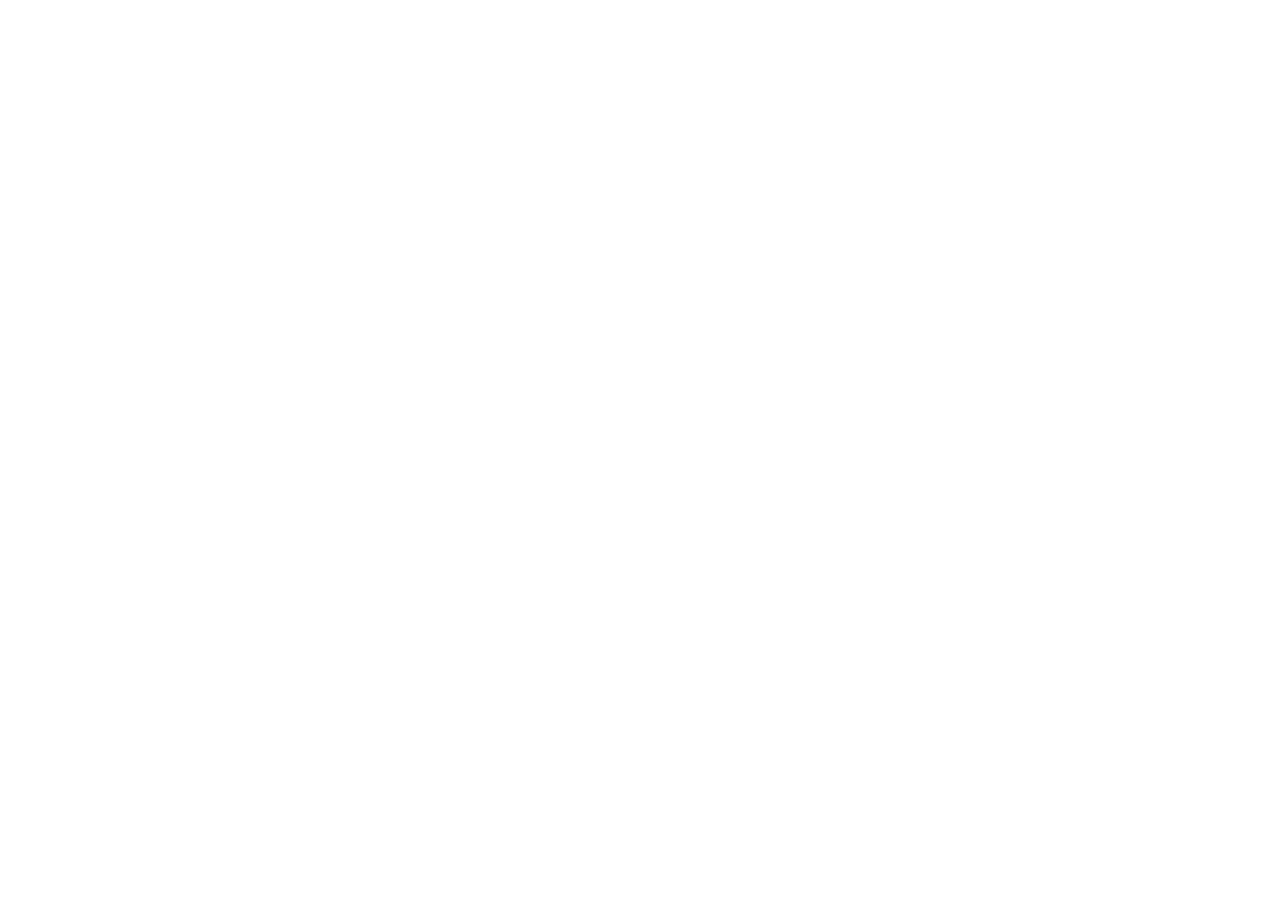
==== index.html @ 52bc3fa6 "Setting up game" ====
<!DOCTYPE html>
<html lang="en">
<head>
    <meta charset="UTF-8">
    <meta name="viewport" content="width=device-width, initial-scale=1.0">
    <meta http-equiv="X-UA-Compatible" content="ie=edge">
    <title>Homework</title>
    <script src="assets/javascript/game.js"></script>
</head>
<body>
    
</body>
</html>
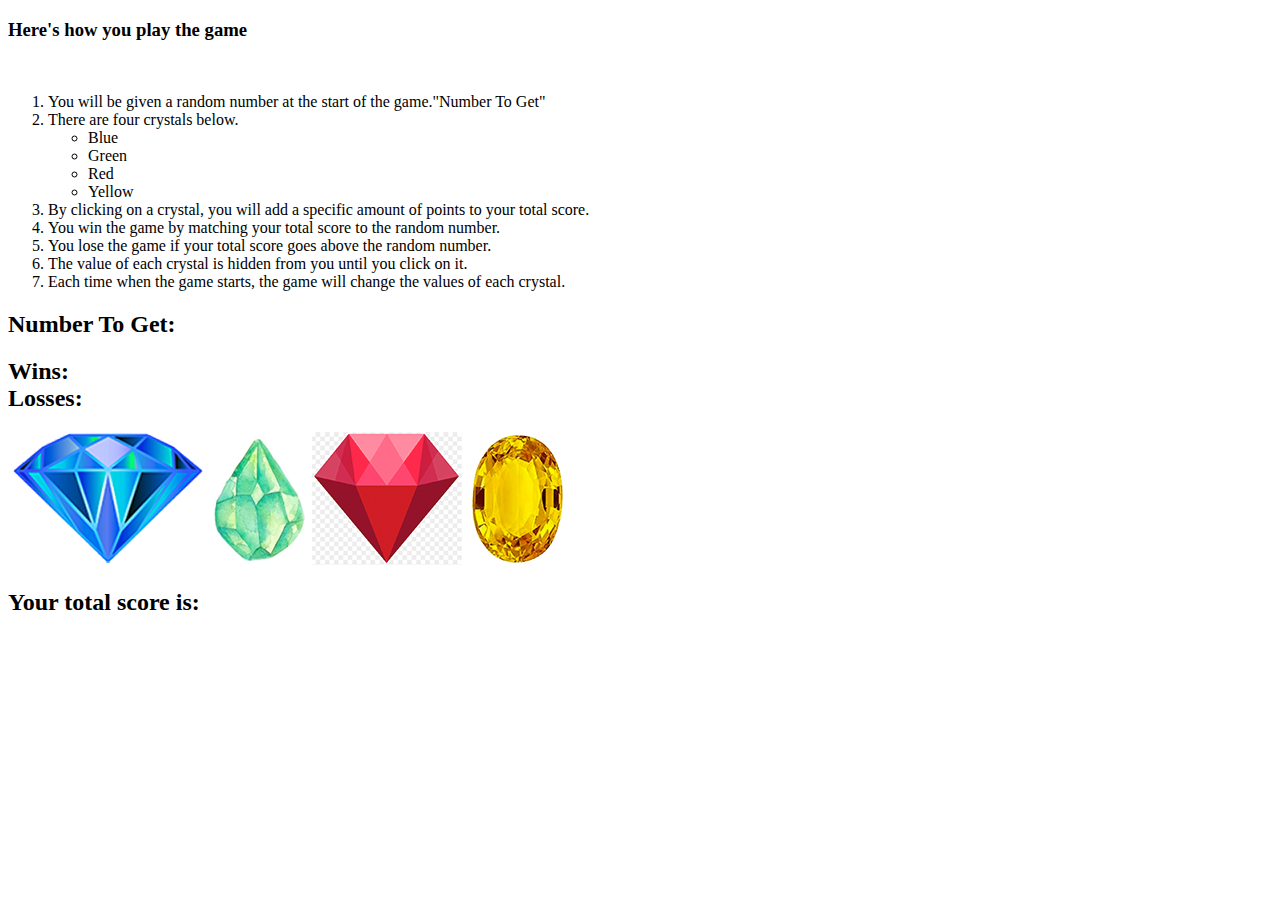
==== commit bba3ccf7: "added crystals and making progress" ====
--- a/index.html
+++ b/index.html
@@ -5,9 +5,55 @@
     <meta name="viewport" content="width=device-width, initial-scale=1.0">
     <meta http-equiv="X-UA-Compatible" content="ie=edge">
     <title>Homework</title>
-    <script src="assets/javascript/game.js"></script>
 </head>
 <body>
-    
+
+        <div class="instructions">
+                <h3>Here's how you play the game</h3>
+                </br>
+                <ol>
+                    <li>You will be given a random number at the start of the game.<span>"Number To Get"</span></li>
+                    <li>There are four crystals below.</li>
+                    <ul>
+                        <li id="blue">Blue</li>
+                        <li id="green">Green</li>
+                        <li id="red">Red</li>
+                        <li id="yellow">Yellow</li>
+                    </ul>
+                    <li>By clicking on a crystal, you will add a specific amount of points to your total score.</li>
+                    <li>You win the game by matching your total score to the random number.</li>
+                    <li>You lose the game if your total score goes above the random number.</li>
+                    <li>The value of each crystal is hidden from you until you click on it.</li>
+                    <li>Each time when the game starts, the game will change the values of each crystal.</li>
+                </ol>
+            </div>
+            <div class="numberToMatch">
+                <h2>Number To Get:
+                    <span id= "randomNumber"></span>
+                </h2>
+            </div>
+            <div class="winsAndLosses">
+                <h2>Wins:
+                    <span id= "numberWins"></span>
+                    </br>
+                    Losses: 
+                    <span id= "numberLosses"></span>
+                </h2>
+        </div>
+
+        <div class="gems">
+                <img src="assets/images/blueCrystal.png" class=gemImage id="one" alt="Blue Gem">
+                <img src="assets/images/greenCrystal.png" class=gemImage id="two" alt="Green Gem">
+                <img src="assets/images/redCrystal.png" class=gemImage id= "three" alt="Red Gem">
+                <img src="assets/images/yellowCrystal.png" class=gemImage id= "four" alt="Yellow Gem">
+            </div>
+            <div class="userTotal">
+                <h2>Your total score is:
+                    <span id="finalTotal"></span>
+                </h2>
+        </div>
+
+
+    <script src="assets/javascript/game.js"></script>
 </body>
 </html>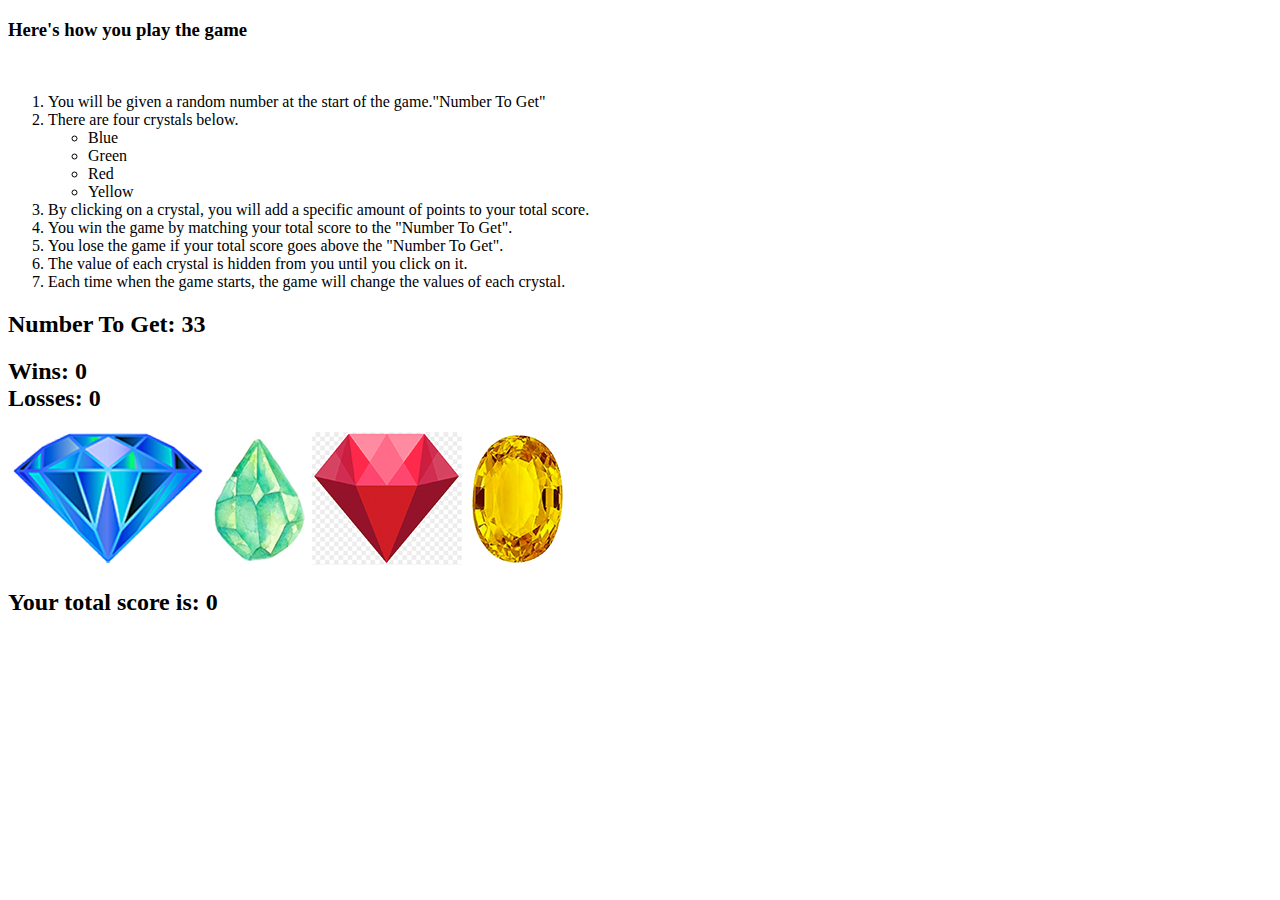
==== commit 2ee0d653: "updated game.js and index.html files" ====
--- a/index.html
+++ b/index.html
@@ -21,39 +21,41 @@
                         <li id="yellow">Yellow</li>
                     </ul>
                     <li>By clicking on a crystal, you will add a specific amount of points to your total score.</li>
-                    <li>You win the game by matching your total score to the random number.</li>
-                    <li>You lose the game if your total score goes above the random number.</li>
+                    <li>You win the game by matching your total score to the "Number To Get".</li>
+                    <li>You lose the game if your total score goes above the "Number To Get".</li>
                     <li>The value of each crystal is hidden from you until you click on it.</li>
                     <li>Each time when the game starts, the game will change the values of each crystal.</li>
                 </ol>
             </div>
-            <div class="numberToMatch">
+            <div class="numberToGet">
                 <h2>Number To Get:
-                    <span id= "randomNumber"></span>
+                    <span id="randomNumber"></span>
                 </h2>
             </div>
             <div class="winsAndLosses">
                 <h2>Wins:
-                    <span id= "numberWins"></span>
+                    <span id="wins"></span>
                     </br>
                     Losses: 
-                    <span id= "numberLosses"></span>
+                    <span id="losses"></span>
                 </h2>
         </div>
 
         <div class="gems">
-                <img src="assets/images/blueCrystal.png" class=gemImage id="one" alt="Blue Gem">
-                <img src="assets/images/greenCrystal.png" class=gemImage id="two" alt="Green Gem">
-                <img src="assets/images/redCrystal.png" class=gemImage id= "three" alt="Red Gem">
-                <img src="assets/images/yellowCrystal.png" class=gemImage id= "four" alt="Yellow Gem">
+                <img src="assets/images/blueCrystal.png" class=crystalimg id="blueCrystal" alt="Blue Gem">
+                <img src="assets/images/greenCrystal.png" class=crystalimgid="greenCrystal" alt="Green Gem">
+                <img src="assets/images/redCrystal.png" class=crystalimg id= "redCrystal" alt="Red Gem">
+                <img src="assets/images/yellowCrystal.png" class=crystalimg id= "yellowCrystal" alt="Yellow Gem">
             </div>
             <div class="userTotal">
                 <h2>Your total score is:
-                    <span id="finalTotal"></span>
+                    <span id="totalScore"></span>
                 </h2>
         </div>
 
+       
+        <script type="text/javascript" src="https://cdnjs.cloudflare.com/ajax/libs/jquery/3.2.1/jquery.min.js"></script>
 
-    <script src="assets/javascript/game.js"></script>
+    <script lang="javascript" src="assets/javascript/game.js"></script>
 </body>
 </html>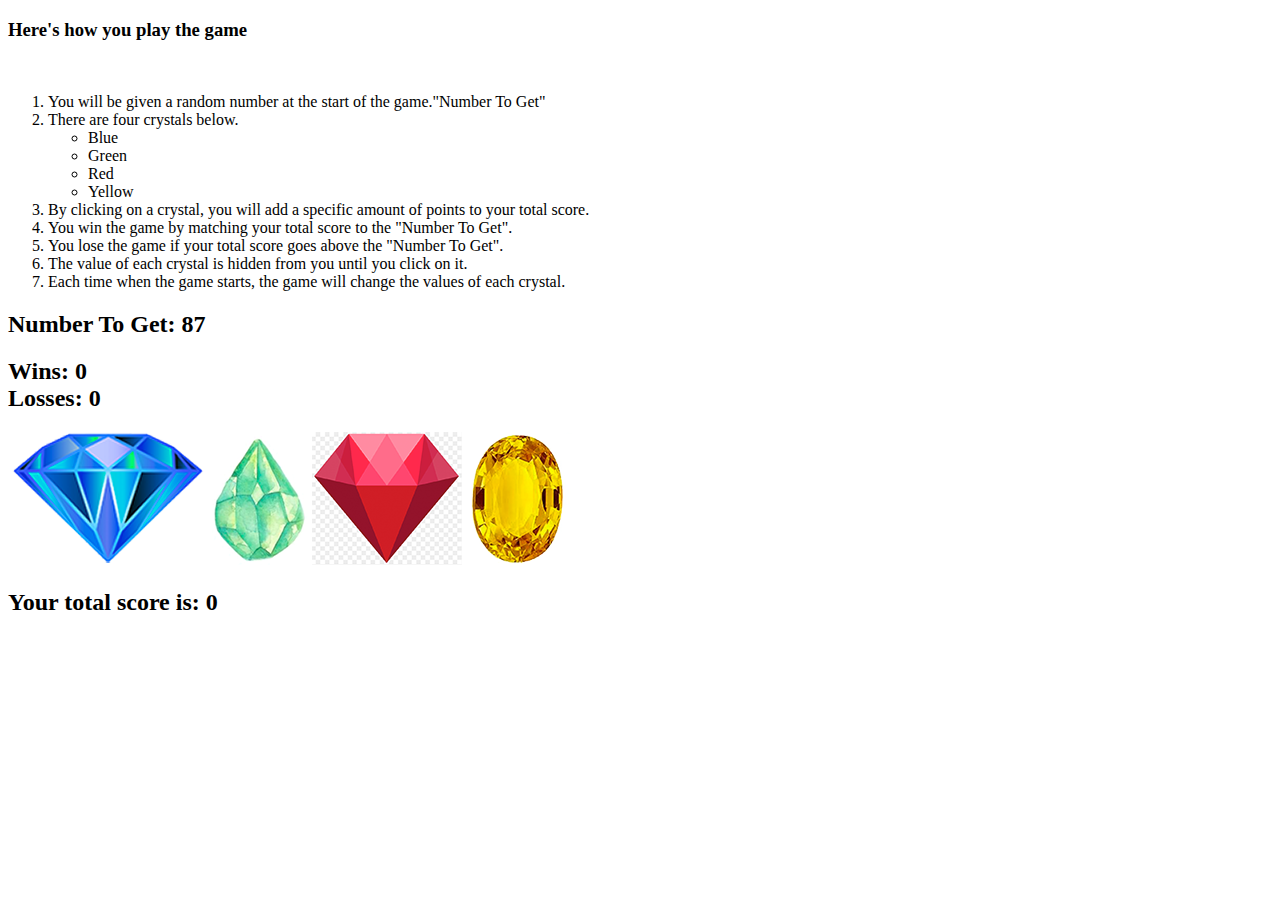
==== commit f8ba5284: "further progress with functions" ====
--- a/index.html
+++ b/index.html
@@ -32,7 +32,7 @@
                     <span id="randomNumber"></span>
                 </h2>
             </div>
-            <div class="winsAndLosses">
+            <div id="winOrLose">
                 <h2>Wins:
                     <span id="wins"></span>
                     </br>
@@ -43,7 +43,7 @@
 
         <div class="gems">
                 <img src="assets/images/blueCrystal.png" class=crystalimg id="blueCrystal" alt="Blue Gem">
-                <img src="assets/images/greenCrystal.png" class=crystalimgid="greenCrystal" alt="Green Gem">
+                <img src="assets/images/greenCrystal.png" class=crystalimg id="greenCrystal" alt="Green Gem">
                 <img src="assets/images/redCrystal.png" class=crystalimg id= "redCrystal" alt="Red Gem">
                 <img src="assets/images/yellowCrystal.png" class=crystalimg id= "yellowCrystal" alt="Yellow Gem">
             </div>
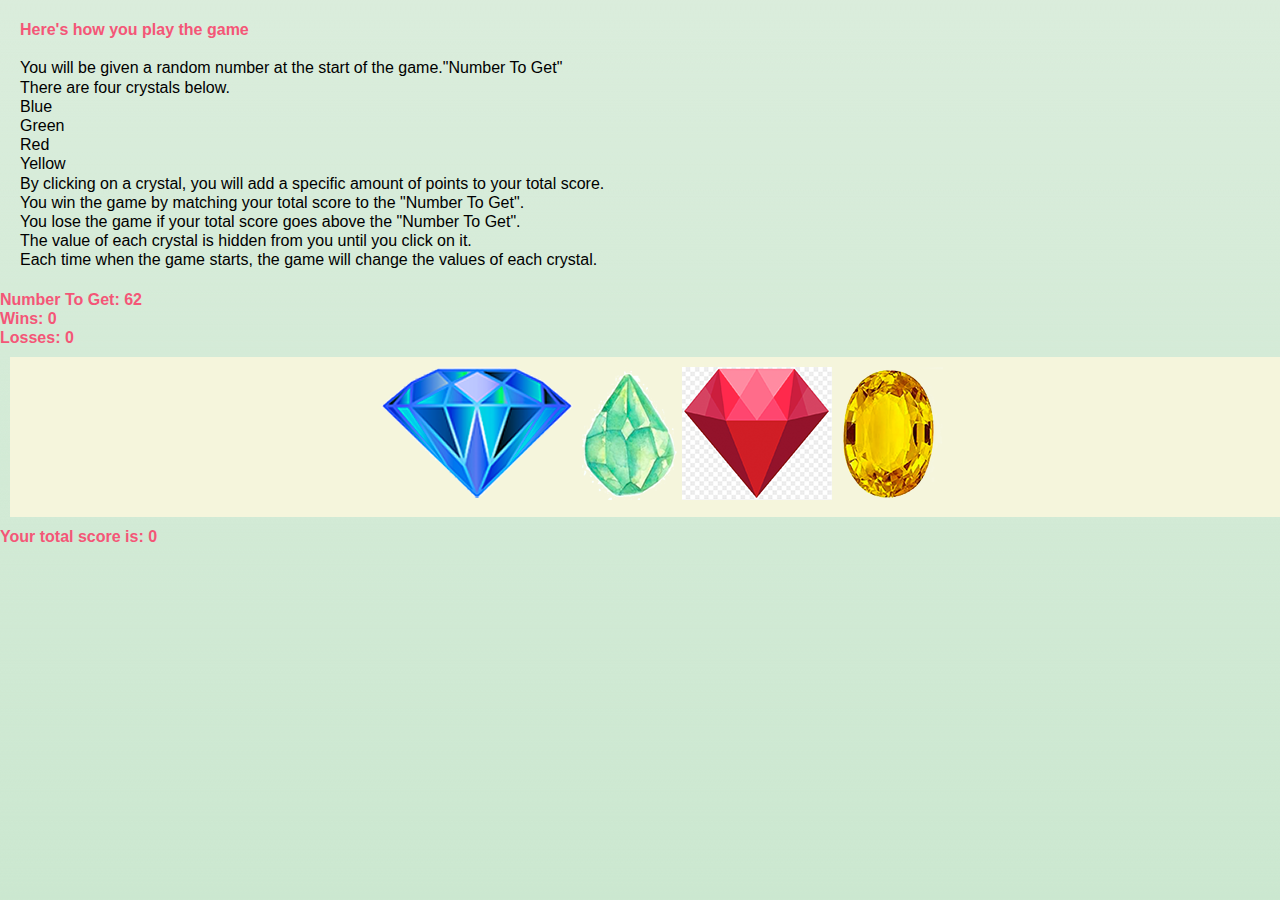
==== commit d07c3654: "updates to index, css and jquery" ====
--- a/index.html
+++ b/index.html
@@ -4,7 +4,9 @@
     <meta charset="UTF-8">
     <meta name="viewport" content="width=device-width, initial-scale=1.0">
     <meta http-equiv="X-UA-Compatible" content="ie=edge">
-    <title>Homework</title>
+    <link rel="stylesheet" type="text/css" href="assets/css/reset.css">
+    <link rel="stylesheet" type="text/css" href="assets/css/style.css">
+    <title>Crystal Collector Game Homework</title>
 </head>
 <body>
 
--- a/assets/css/style.css
+++ b/assets/css/style.css
@@ -0,0 +1,27 @@
+body {
+    background-image: url("../images/page-bgr.png");
+    background-repeat: repeat-x;
+    font-family: 'Trebuchet MS', 'Lucida Sans Unicode', 'Lucida Grande', 'Lucida Sans', Arial, sans-serif;
+    font-size: 1em;
+    line-height: 1.2rem;
+}
+
+.instructions{
+    width: 960px;
+    padding: 20px;
+}
+
+h1, h2, h3, h4, h5, h6{
+    font-family: 'Franklin Gothic Medium', 'Arial Narrow', Arial, sans-serif;
+    font-weight: bold;
+    color: #f45677;
+}
+
+.gems {
+    width: 100%;
+    height: 140px;
+    text-align: center;
+    margin: 10px;
+    padding: 10px;
+    background-color: beige;
+}